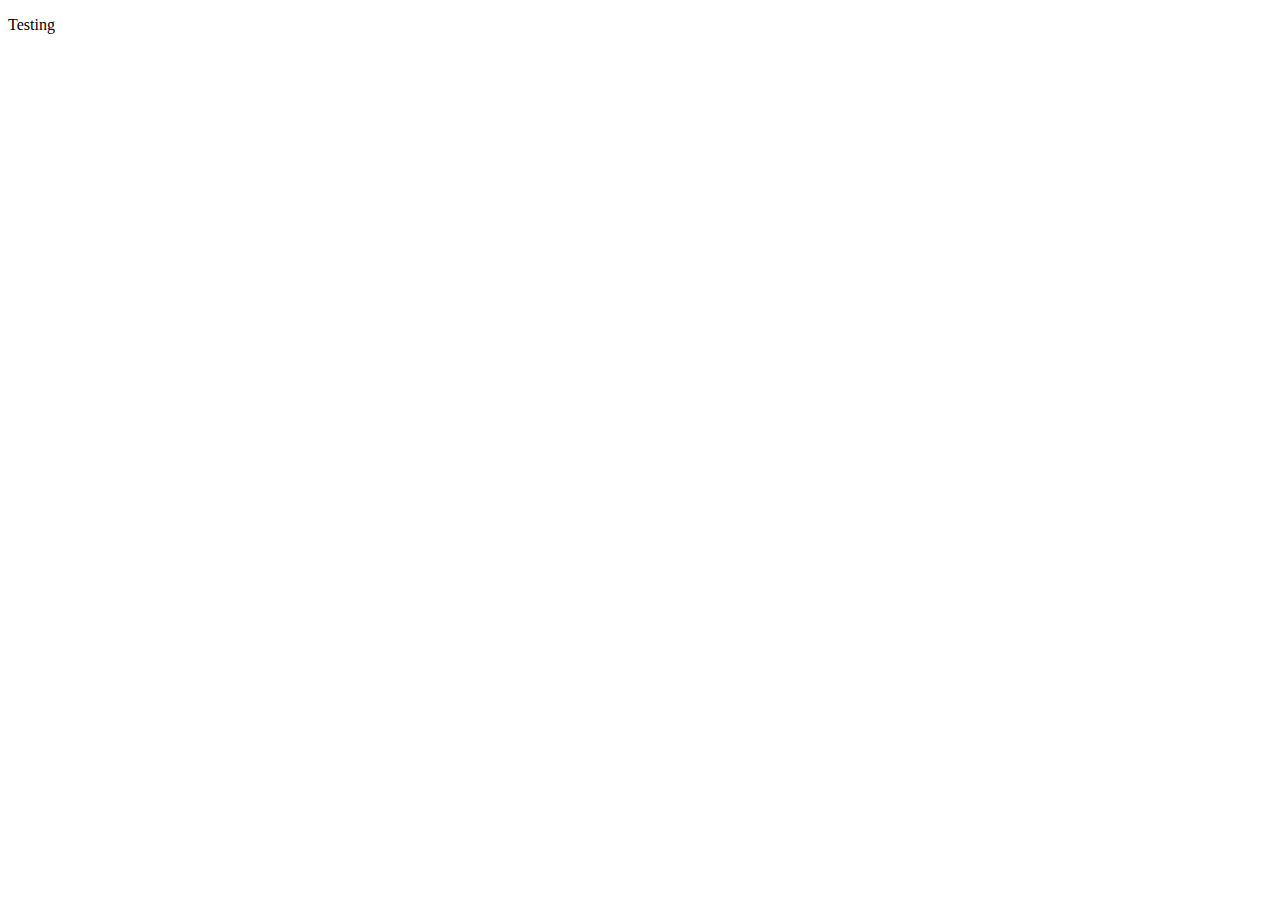
==== index.html @ b2edf12c "First version" ====
<!DOCTYPE html>
<html lang="en">
<head>
    <meta charset="UTF-8">
    <title>Rock Paper Scissors</title>
    <script type="text/javascript" src="script.js"></script>
</head>

<body>
<p>Testing</p>
</body>
</html>
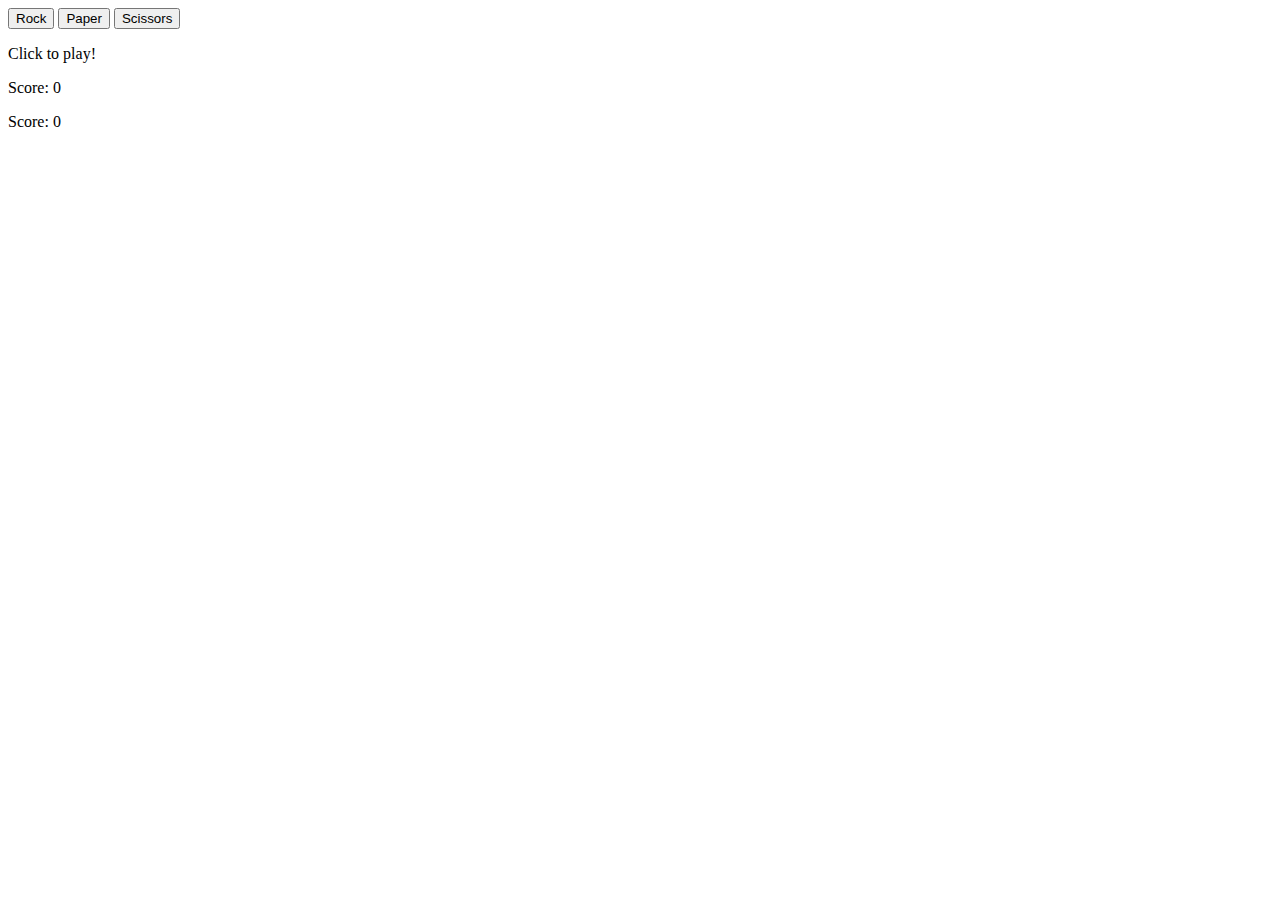
==== commit ad60255f: "Basic functions done, keep track of running score and display winner" ====
--- a/index.html
+++ b/index.html
@@ -3,10 +3,22 @@
 <head>
     <meta charset="UTF-8">
     <title>Rock Paper Scissors</title>
-    <script type="text/javascript" src="script.js"></script>
 </head>
 
 <body>
-<p>Testing</p>
+
+<button value="rock">Rock</button>
+<button value="paper">Paper</button>
+<button value="scissors">Scissors</button>
+
+<div>
+    <p id="result-display">Click to play!</p>
+    <p id="player_score">Score: 0</p>
+    <p id="computer_score">Score: 0</p>
+</div>
+
 </body>
+
+<script type="text/javascript" src="script.js"></script>
+
 </html>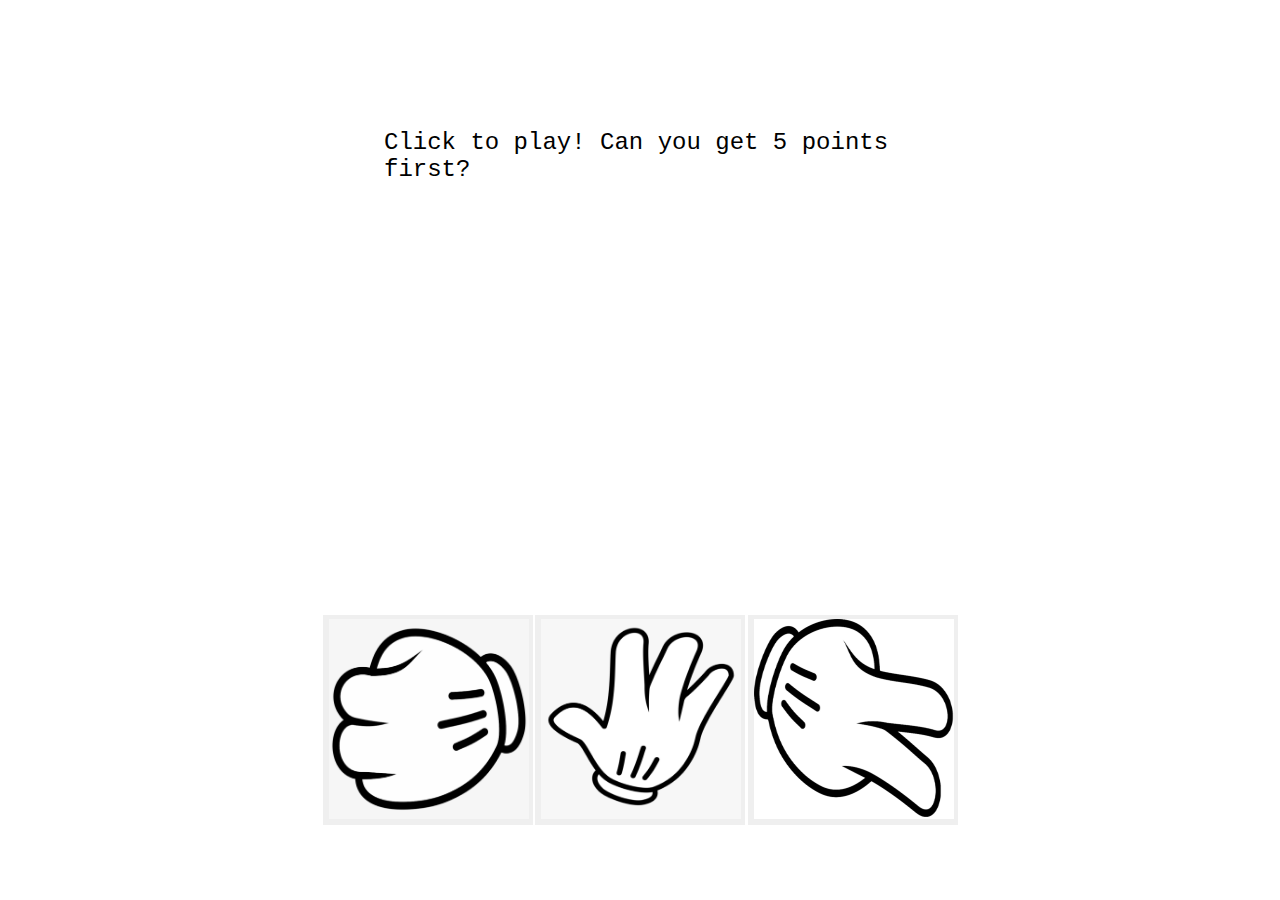
==== commit 3e2172f5: "Added a simple UI" ====
--- a/index.html
+++ b/index.html
@@ -3,18 +3,20 @@
 <head>
     <meta charset="UTF-8">
     <title>Rock Paper Scissors</title>
+    <link rel="stylesheet" href="css/style.css">
 </head>
 
 <body>
+<div id="btns">
+    <button value="rock"><img src="assets/rock.png"></button>
+    <button value="paper"><img src="assets/paper.png"></button>
+    <button value="scissors" ><img src="assets/scissors.png"></button>
+</div>
 
-<button value="rock">Rock</button>
-<button value="paper">Paper</button>
-<button value="scissors">Scissors</button>
-
-<div>
-    <p id="result-display">Click to play!</p>
-    <p id="player_score">Score: 0</p>
-    <p id="computer_score">Score: 0</p>
+<div id="display">
+    <p id="result_display">Click to play! Can you get 5 points first?</p>
+    <p id="player_score"></p>
+    <p id="computer_score"></p>
 </div>
 
 </body>
--- a/css/style.css
+++ b/css/style.css
@@ -0,0 +1,49 @@
+img {
+    width: 200px;
+    height: 200px;
+    background-color: white;
+
+    transition: transform .2s;
+    transition-timing-function: ease-in-out;
+}
+
+button {
+    width: 210px;
+    height: 210px;
+    border: none;
+}
+
+#btns {
+    position: fixed;
+    top: 80%;
+    left: 50%;
+    transform: translate(-50%, -50%); 
+
+    display:flex;
+    justify-content: space-evenly;
+    width: 50vw;
+}
+
+img:hover {
+    transform: scale(1.5);
+}
+
+#display {
+    position: absolute;
+    top: 20%;
+    left: 50%;
+    transform: translate(-50%, -50%); 
+
+    font-size: x-large;
+    font-family: 'Courier New', Courier, monospace;
+    width: 40vw;
+}
+
+#player_score {
+    float: left;
+}
+
+#computer_score {
+    float: right;
+}
+
